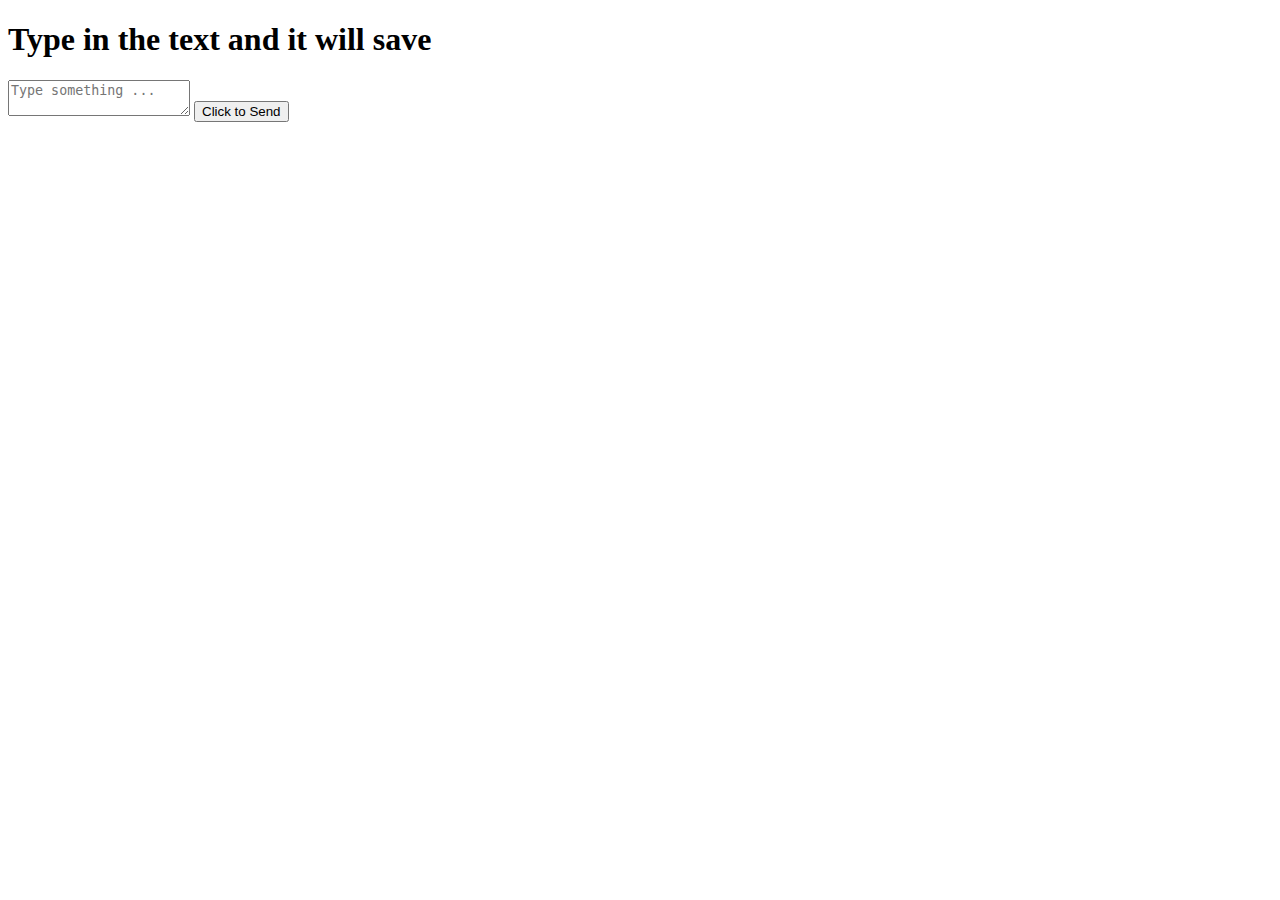
==== target/classes/public/index.html @ f1a77ad7 "Initial commit" ====
<!DOCTYPE html>
<html lang="en">
<head>
    <meta charset="UTF-8">
    <title>Javalin realtime collaboration</title>
</head>
<body>
<h1>Type in the text and it will save</h1>
<textarea id="message" placeholder="Type something ..."></textarea>
<button id="send">Click to Send</button>
<h1 id="text"></h1>

<script src="websocket.js"></script>
</body>
</html>
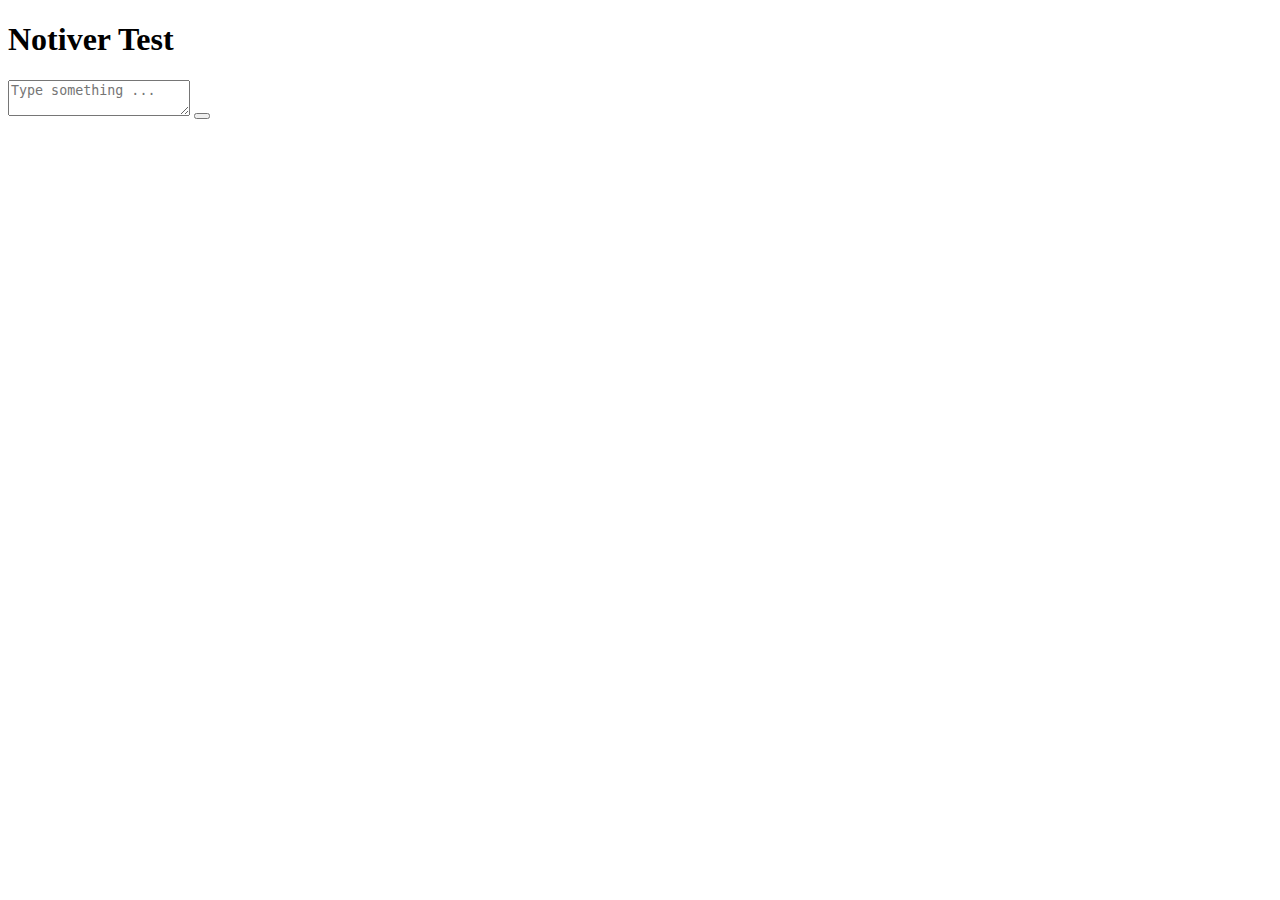
==== commit 081aa2d5: "Communication with Angular App" ====
--- a/target/classes/public/index.html
+++ b/target/classes/public/index.html
@@ -2,14 +2,17 @@
 <html lang="en">
 <head>
     <meta charset="UTF-8">
-    <title>Javalin realtime collaboration</title>
+    <title>Notiver</title>
+    <link href="notiver.css" rel = "stylesheet">
 </head>
 <body>
-<h1>Type in the text and it will save</h1>
+<h1>Notiver Test</h1>
 <textarea id="message" placeholder="Type something ..."></textarea>
-<button id="send">Click to Send</button>
+
+
+<button id="send"><i class="far fa-save"></i></button>
 <h1 id="text"></h1>
 
-<script src="websocket.js"></script>
+<!--<script src="websocket.js"></script>-->
 </body>
 </html>